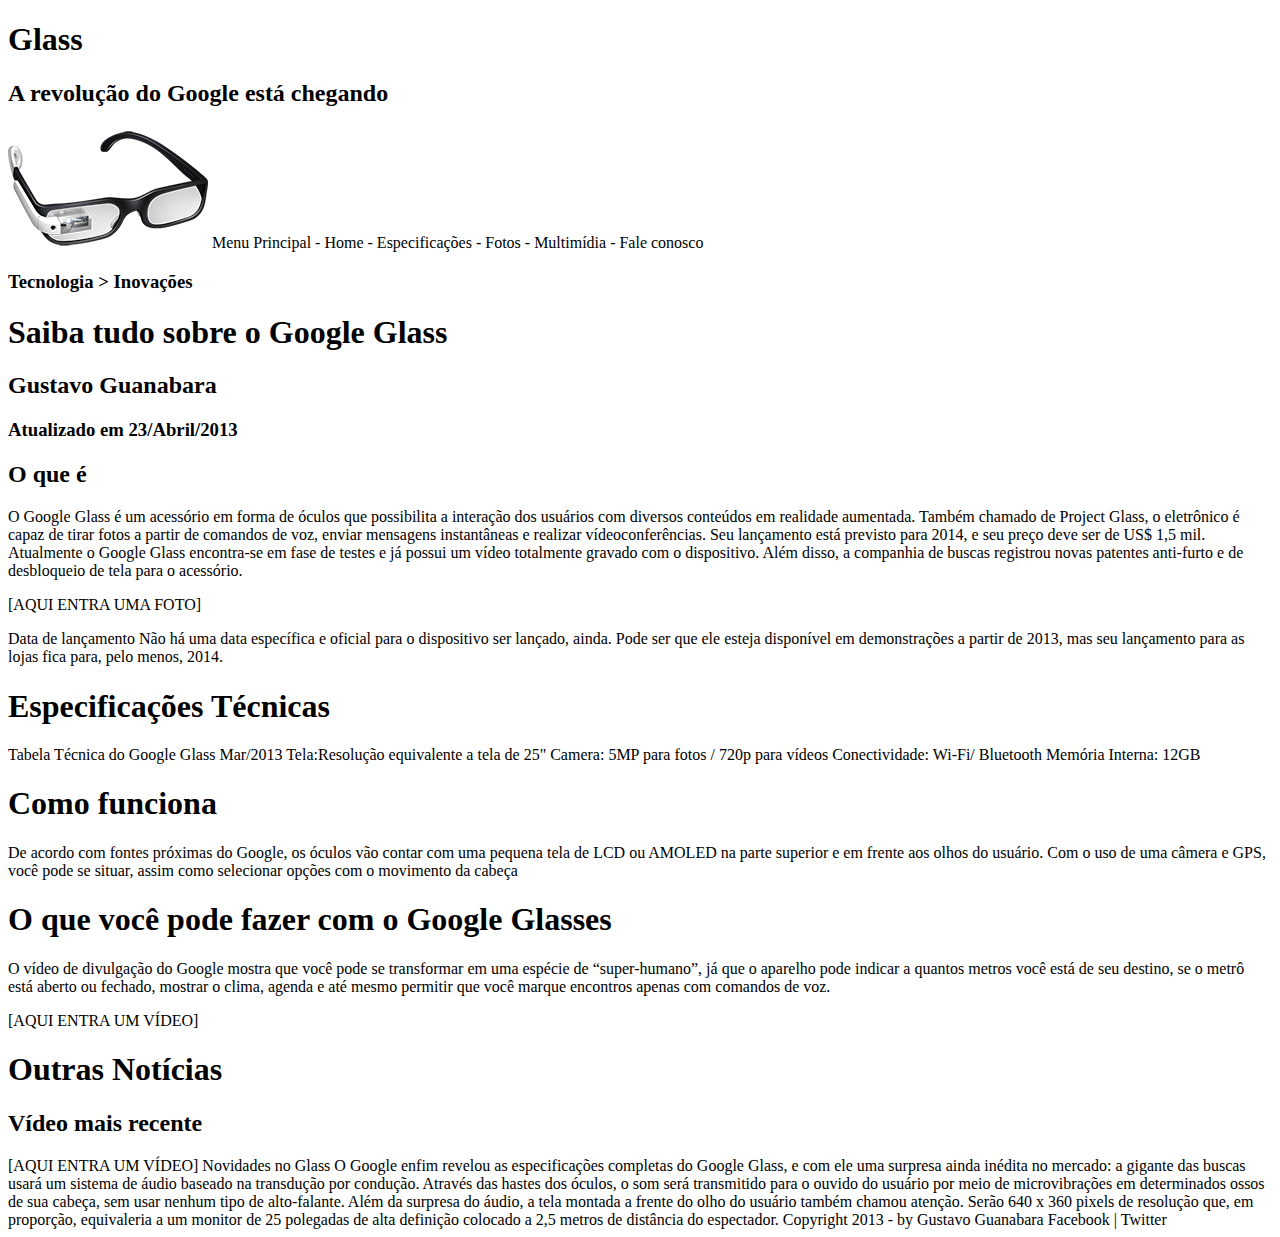
==== index.html @ ea3c96ab "INICIO CURSO HTML5 CSS3 GUANABARA" ====
<!DOCTYPE html>

<html lang="pt-br">


<head>
    <meta charset="utf-8">
    <meta name="viewport">
    <title>Tudo sobre Google Glass</title>
</head>

<body>
    <div id="interface">
        <header id="cabecalho">
            <hgroup>
                <h1>Glass</h1> 
                <h2>A revolução do Google está chegando</h2>   <!--hgroup serve pra englobar títulos q têm o mesmo contexto; isso não muda nada visualmente, mas é importante pra parte semântica-->
            </hgroup>

            <img src="_imagens/glass-oculos-preto-peq.png"/>   <!--.png é arquivo que deixa a imagem transparente-->

            Menu Principal
            - Home
            - Especificações
            - Fotos
            - Multimídia
            - Fale conosco
        </header>

        <hgroup>
            <h3>Tecnologia > Inovações</h3> <!--</br> significa QUEBRAR A LINHA, NO EXEMPLO VAI HAVER 3 QUEBRAS DE LINHAS, PORTANTO!-->
            <h1>Saiba tudo sobre o Google Glass</h1>        <!--&nbsp é inserir espaços em branco-->
            <h2>Gustavo Guanabara</h2> 
            <h3>Atualizado em 23/Abril/2013</h3>
        </hgroup>

        <h2>O que é</h2>
        <p>O Google Glass é um acessório em forma de óculos que possibilita a interação dos usuários com diversos conteúdos em realidade aumentada. Também chamado de Project Glass, o eletrônico é capaz de tirar fotos a partir de comandos de voz, enviar mensagens instantâneas e realizar vídeo&shy;con&shy;ferên&shy;cias. Seu lançamento está previsto para 2014, e seu preço deve ser de US$ 1,5 mil. Atualmente o Google Glass encontra-se em fase de testes e já possui um vídeo totalmente gravado com o dispositivo. Além disso, a companhia de buscas registrou novas patentes anti-furto e de desbloqueio de tela para o acessório.
        </p>   <!--o %shy; adiciona um hífen na quebra da palavra, caso uma parte dela precise ficar no outro parágrafo-->

[AQUI ENTRA UMA FOTO]

        <p>Data de lançamento
        Não há uma data específica e oficial para o dispositivo ser lançado, ainda. Pode ser que ele esteja disponível em demonstrações a partir de 2013, mas seu lançamento para as lojas fica para, pelo menos, 2014.
        </p>

        <h1>Especificações Técnicas</h1>
        Tabela Técnica do Google Glass Mar/2013
        

Tela:Resolução equivalente a tela de 25"
Camera: 5MP para fotos / 720p para vídeos
Conectividade: Wi-Fi/ Bluetooth
Memória Interna: 12GB

<h1>Como funciona</h1>
<p>De acordo com fontes próximas do Google, os óculos vão contar com uma pequena tela de LCD ou AMOLED na parte superior e em frente aos olhos do usuário. Com o uso de uma câmera e GPS, você pode se situar, assim como selecionar opções com o movimento da cabeça</p>

<h1>O que você pode fazer com o Google Glasses</h1>
<p>O vídeo de divulgação do Google mostra que você pode se transformar em uma espécie de “super-<wbr/>humano”, já que o aparelho pode indicar a quantos metros você está de seu destino, se o metrô está aberto ou fechado, mostrar o clima, agenda e até mesmo permitir que você marque encontros apenas com comandos de voz.</p> <!--'a tag <wbr/> quebra uma palavra, dessa forma fazendo com q ela possa ser quebrada e escita no parágrafo abaixo, caso necessite'-->

[AQUI ENTRA UM VÍDEO]

<h1>Outras Notícias</h1>
<h2>Vídeo mais recente</h2>

[AQUI ENTRA UM VÍDEO]

Novidades no Glass
O Google enfim revelou as especificações completas do Google Glass, e com ele uma surpresa ainda inédita no mercado: a gigante das buscas usará um sistema de áudio baseado na transdução por condução. Através das hastes dos óculos, o som será transmitido para o ouvido do usuário por meio de microvibrações em determinados ossos de sua cabeça, sem usar nenhum tipo de alto-falante.

Além da surpresa do áudio, a tela montada a frente do olho do usuário também chamou atenção. Serão 640 x 360 pixels de resolução que, em proporção, equivaleria a um monitor de 25 polegadas de alta definição colocado a 2,5 metros de distância do espectador.

Copyright 2013 - by Gustavo Guanabara
Facebook | Twitter
    </div>

</body>
</html>
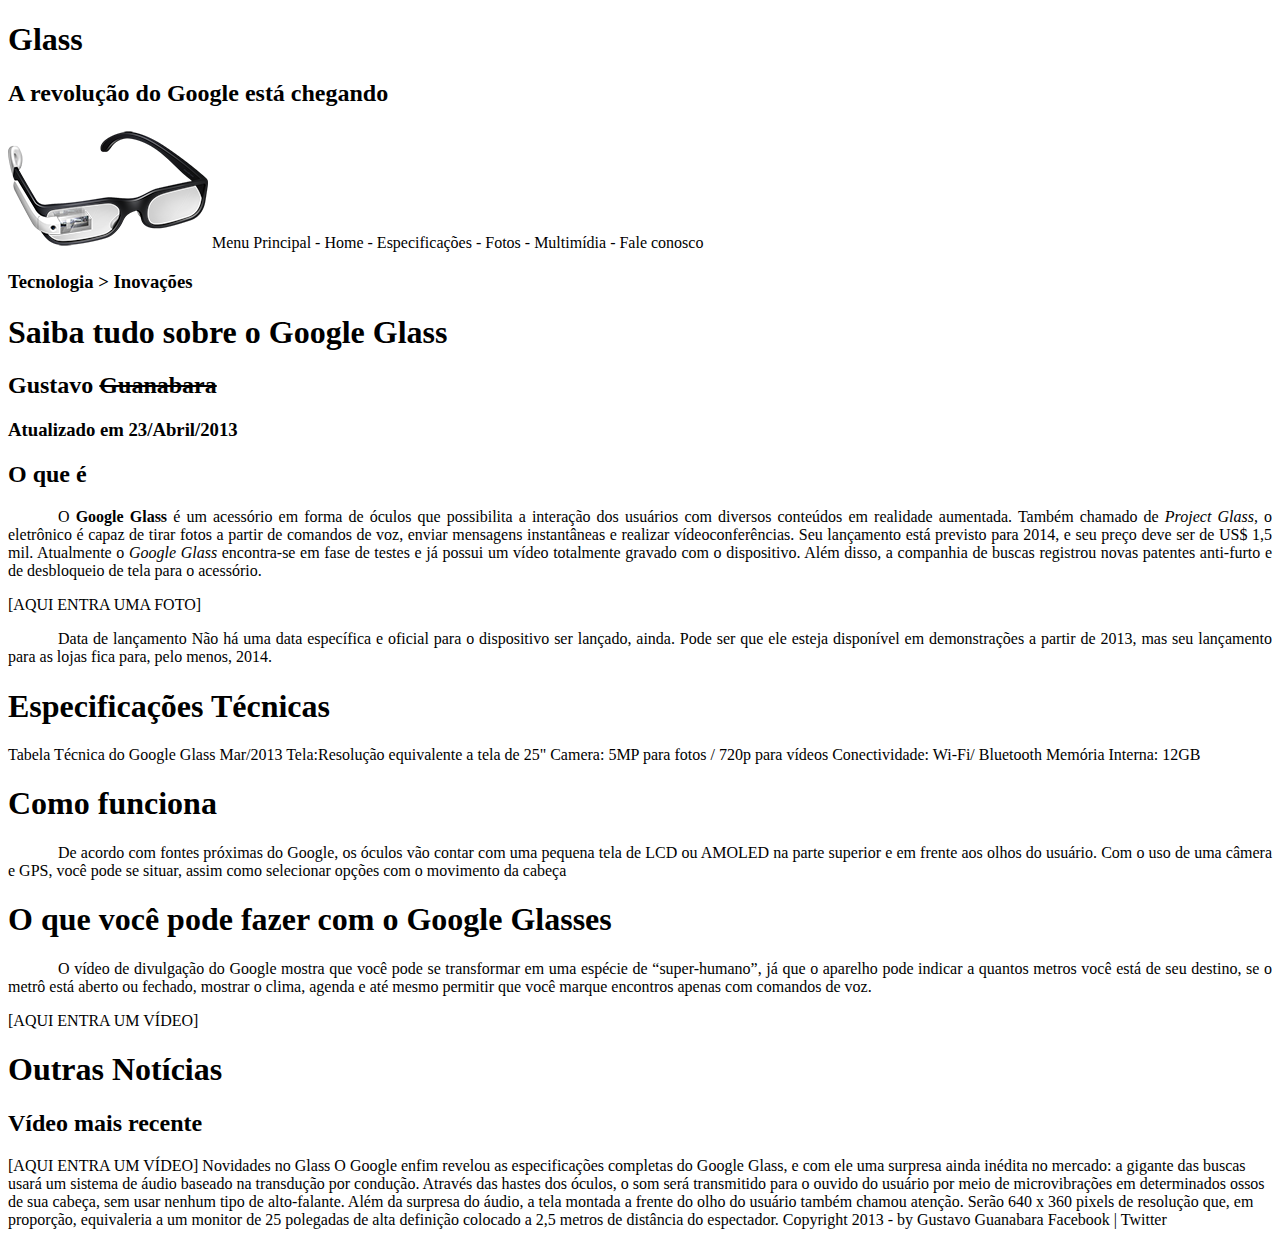
==== commit ac5cd5c9: "ALINHAMENTO DE TEXTO" ====
--- a/index.html
+++ b/index.html
@@ -7,6 +7,13 @@
     <meta charset="utf-8">
     <meta name="viewport">
     <title>Tudo sobre Google Glass</title>
+    <style>
+        p {
+            text-align: justify;
+            text-indent: 50px;
+
+        }
+    </style>
 </head>
 
 <body>
@@ -30,12 +37,12 @@
         <hgroup>
             <h3>Tecnologia > Inovações</h3> <!--</br> significa QUEBRAR A LINHA, NO EXEMPLO VAI HAVER 3 QUEBRAS DE LINHAS, PORTANTO!-->
             <h1>Saiba tudo sobre o Google Glass</h1>        <!--&nbsp é inserir espaços em branco-->
-            <h2>Gustavo Guanabara</h2> 
+            <h2>Gustavo <del>Guanabara</del></h2> 
             <h3>Atualizado em 23/Abril/2013</h3>
         </hgroup>
 
         <h2>O que é</h2>
-        <p>O Google Glass é um acessório em forma de óculos que possibilita a interação dos usuários com diversos conteúdos em realidade aumentada. Também chamado de Project Glass, o eletrônico é capaz de tirar fotos a partir de comandos de voz, enviar mensagens instantâneas e realizar vídeo&shy;con&shy;ferên&shy;cias. Seu lançamento está previsto para 2014, e seu preço deve ser de US$ 1,5 mil. Atualmente o Google Glass encontra-se em fase de testes e já possui um vídeo totalmente gravado com o dispositivo. Além disso, a companhia de buscas registrou novas patentes anti-furto e de desbloqueio de tela para o acessório.
+        <p style="text-indent: 50px; text-align: justify;">O <span style="font-weight: 900;">Google Glass</span> é um acessório em forma de óculos que possibilita a interação dos usuários com diversos conteúdos em realidade aumentada. Também chamado de <i>Project Glass</i>, o eletrônico é capaz de tirar fotos a partir de comandos de voz, enviar mensagens instantâneas e realizar vídeo&shy;con&shy;ferên&shy;cias. Seu lançamento está previsto para 2014, e seu preço deve ser de US$ 1,5 mil. Atualmente o <em>Google Glass</em> encontra-se em fase de testes e já possui um vídeo totalmente gravado com o dispositivo. Além disso, a companhia de buscas registrou novas patentes anti-furto e de desbloqueio de tela para o acessório.
         </p>   <!--o %shy; adiciona um hífen na quebra da palavra, caso uma parte dela precise ficar no outro parágrafo-->
 
 [AQUI ENTRA UMA FOTO]
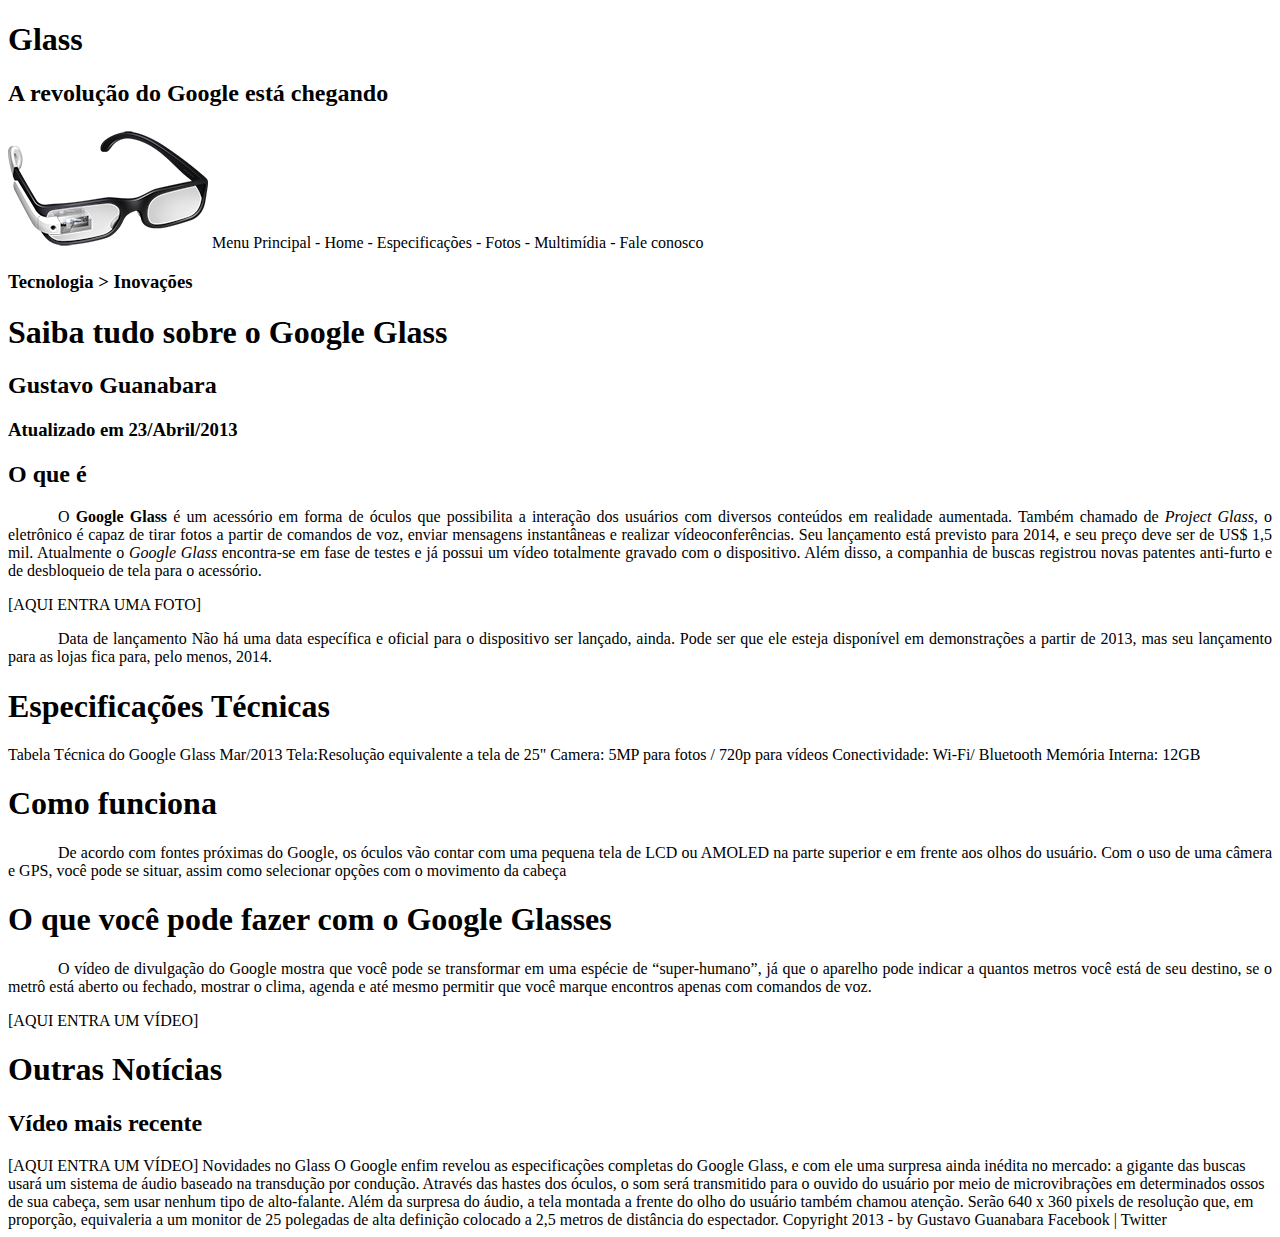
==== commit 83e77e80: "FINALIZANDO TAGS DE FORMATACAO DE TEXTO COM HTML E CSS" ====
--- a/index.html
+++ b/index.html
@@ -11,6 +11,7 @@
         p {
             text-align: justify;
             text-indent: 50px;
+            
 
         }
     </style>
@@ -37,7 +38,7 @@
         <hgroup>
             <h3>Tecnologia > Inovações</h3> <!--</br> significa QUEBRAR A LINHA, NO EXEMPLO VAI HAVER 3 QUEBRAS DE LINHAS, PORTANTO!-->
             <h1>Saiba tudo sobre o Google Glass</h1>        <!--&nbsp é inserir espaços em branco-->
-            <h2>Gustavo <del>Guanabara</del></h2> 
+            <h2>Gustavo Guanabara</h2> 
             <h3>Atualizado em 23/Abril/2013</h3>
         </hgroup>
 
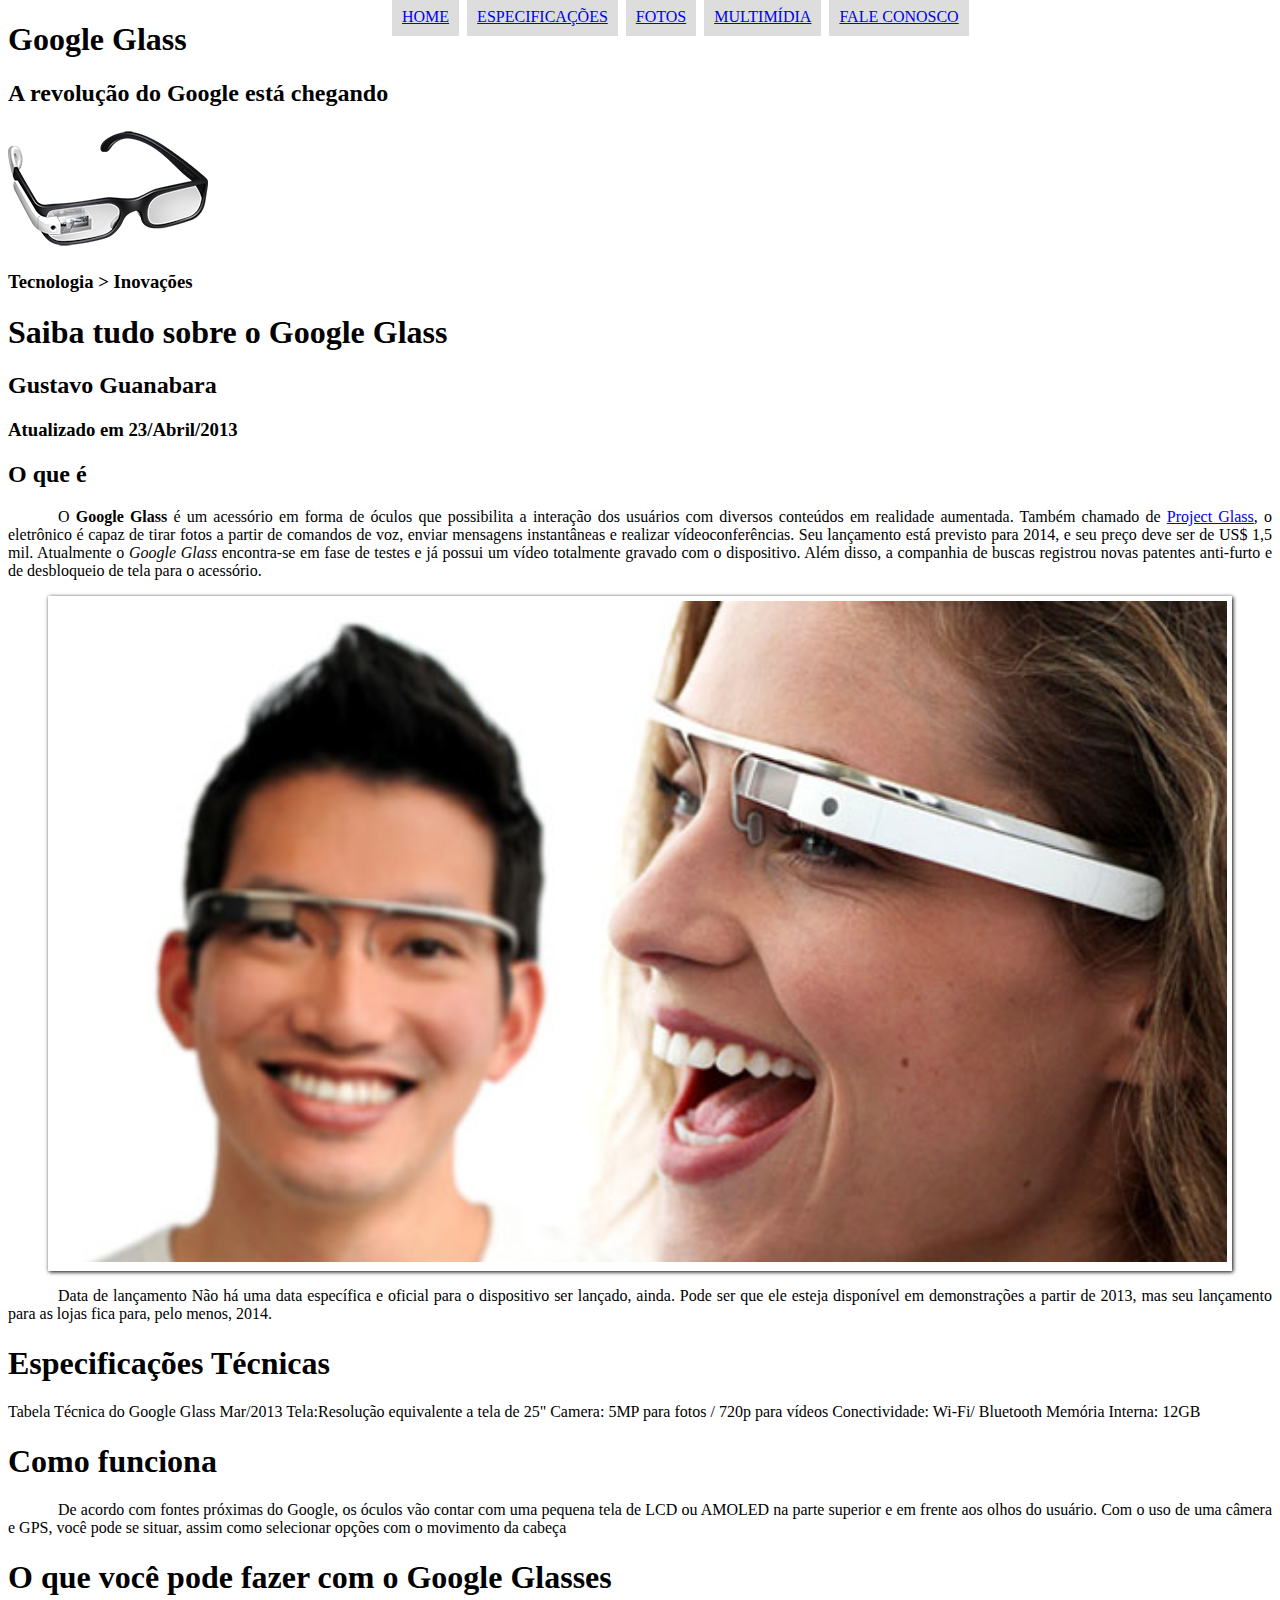
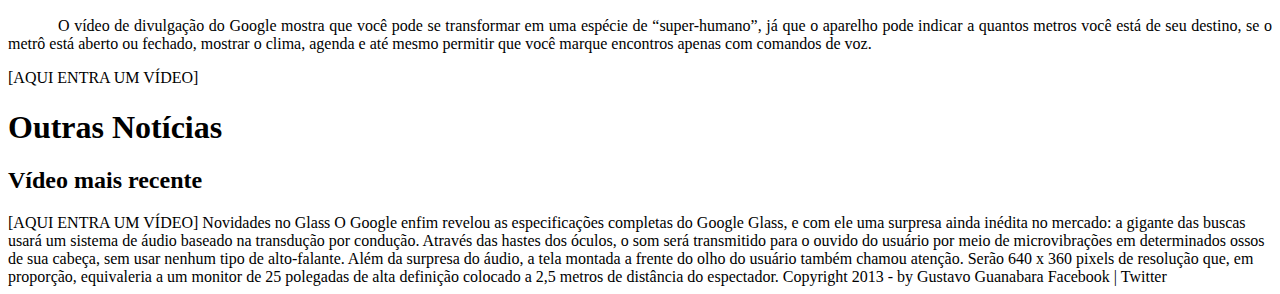
==== commit a5d3f779: "MENU COM CSS" ====
--- a/index.html
+++ b/index.html
@@ -7,32 +7,32 @@
     <meta charset="utf-8">
     <meta name="viewport">
     <title>Tudo sobre Google Glass</title>
-    <style>
-        p {
-            text-align: justify;
-            text-indent: 50px;
-            
-
-        }
-    </style>
+    <link rel="stylesheet" type="text/css" href="_css/estilo.css">
+    
 </head>
 
 <body>
     <div id="interface">
         <header id="cabecalho">
             <hgroup>
-                <h1>Glass</h1> 
+                <h1>Google Glass</h1> 
                 <h2>A revolução do Google está chegando</h2>   <!--hgroup serve pra englobar títulos q têm o mesmo contexto; isso não muda nada visualmente, mas é importante pra parte semântica-->
             </hgroup>
 
             <img src="_imagens/glass-oculos-preto-peq.png"/>   <!--.png é arquivo que deixa a imagem transparente-->
 
-            Menu Principal
-            - Home
-            - Especificações
-            - Fotos
-            - Multimídia
-            - Fale conosco
+            <nav id="menu"> <!--CRIA UM MENU  DE NAVEGAÇÃO-->
+                <h1>Menu Principal</h1>
+                <ul>
+                    <li><a href="index.html">Home</a></li>
+                    <li><a href="specs.html">Especificações</a></li>
+                    <li><a href="fotos.html">Fotos</a></li>
+                    <li><a href="multimidia.html">Multimídia</a></li> <!--Posso Criar listas dentro de listas-->
+                    <li><a href="fale-conosco.html">Fale conosco</a></li>
+                </ul>
+                
+            </nav>
+            
         </header>
 
         <hgroup>
@@ -43,10 +43,15 @@
         </hgroup>
 
         <h2>O que é</h2>
-        <p style="text-indent: 50px; text-align: justify;">O <span style="font-weight: 900;">Google Glass</span> é um acessório em forma de óculos que possibilita a interação dos usuários com diversos conteúdos em realidade aumentada. Também chamado de <i>Project Glass</i>, o eletrônico é capaz de tirar fotos a partir de comandos de voz, enviar mensagens instantâneas e realizar vídeo&shy;con&shy;ferên&shy;cias. Seu lançamento está previsto para 2014, e seu preço deve ser de US$ 1,5 mil. Atualmente o <em>Google Glass</em> encontra-se em fase de testes e já possui um vídeo totalmente gravado com o dispositivo. Além disso, a companhia de buscas registrou novas patentes anti-furto e de desbloqueio de tela para o acessório.
+        <p>O <span style="font-weight: 900;">Google Glass</span> é um acessório em forma de óculos que possibilita a interação dos usuários com diversos conteúdos em realidade aumentada. Também chamado de <a href="http://glass.google.com" target="_blank">Project Glass</a>, o eletrônico é capaz de tirar fotos a partir de comandos de voz, enviar mensagens instantâneas e realizar vídeo&shy;con&shy;ferên&shy;cias. Seu lançamento está previsto para 2014, e seu preço deve ser de US$ 1,5 mil. Atualmente o <em>Google Glass</em> encontra-se em fase de testes e já possui um vídeo totalmente gravado com o dispositivo. Além disso, a companhia de buscas registrou novas patentes anti-furto e de desbloqueio de tela para o acessório.
         </p>   <!--o %shy; adiciona um hífen na quebra da palavra, caso uma parte dela precise ficar no outro parágrafo-->
 
-[AQUI ENTRA UMA FOTO]
+        <figure class="foto-legenda">
+            <img src="_imagens/glass-quadro-homem-mulher.jpg">
+            <figcaption>
+                <h1>Pessoas de Óculos</h1>
+                <p>Uma nova maneira de ver o mundo</p>
+        </figure>
 
         <p>Data de lançamento
         Não há uma data específica e oficial para o dispositivo ser lançado, ainda. Pode ser que ele esteja disponível em demonstrações a partir de 2013, mas seu lançamento para as lojas fica para, pelo menos, 2014.
--- a/_css/estilo.css
+++ b/_css/estilo.css
@@ -0,0 +1,69 @@
+@charset "utf-8";
+
+body {
+    background-color:white;
+    color:rgb(0, 0, 0)
+}
+
+p {
+text-align: justify;
+text-indent: 50px;
+}
+
+/* Formatação de imagens com legendas  */
+figure.foto-legenda {
+    position: relative;
+    border: 5px solid white;
+    box-shadow: 1px 1px 4px black;
+}
+
+figure.foto-legenda img {
+    width: 100%;
+    height: 100%;
+}
+
+figure.foto-legenda figcaption {
+    opacity: 0;
+    position: absolute;
+    top: 0px;
+    background-color: rgba(0, 0, 0, 0.4);
+    color: white;
+    width: 100%;
+    height: 100%;
+    padding: 10px;
+    box-sizing: border-box;
+
+    transition: opacity 1s;  /* o primeiro parâmetro da 'transition' é o que eu quero fazer a transição, nesse caso é o opacity, e o segundo parâmetro é o tempo dessa transição, no caso, 1 s. */
+}
+
+figure.foto-legenda:hover figcaption{
+    opacity: 1;
+}
+
+
+
+/* Formatação do menu do site*/
+nav#menu {
+    display: block;  /*primeira coisa q tenho q fazer pra que meu Menu flutue na tela.*/
+}
+
+
+nav#menu ul {
+    list-style: none;    /* Tira os marcadores da lista*/
+    text-transform: uppercase;
+    position: absolute;  /*Permite a minha lista flutue por qualquer parte do site, se eu botar RELATIVE, ele vai ser posicionado, apenas dentro do nav; Com a posição ABSOLUTA, eu posso configurar o TOP e o LEFT*/
+    top: -20px; /*Diz qual a distância q esse bloco vai ficar do topo da página*/
+    left: 350px; /*Diz a distãncia que esse bloco vai ficar da margem esquerda*/
+}
+
+
+nav#menu li {
+    display: inline-block;  /*Deixa as opções do menu, lado a lado*/
+    background-color: #dddddd;
+    padding: 10px;  /*Cria um espaço entre a letra e o fundo(cinza); ESPAÇO DENTRO DO OBJETO*/
+    margin: 2px; /*Cria um espaço fora do objeto, entre os objetos(Opções do menu)*/
+}
+
+nav#menu h1{
+    display: none;   /*Vai fazer com que o título principal desapareça do site, mas ele ainda vai está lá, pois vai fazer muita diferença pros mecanismos de buscas*/
+}
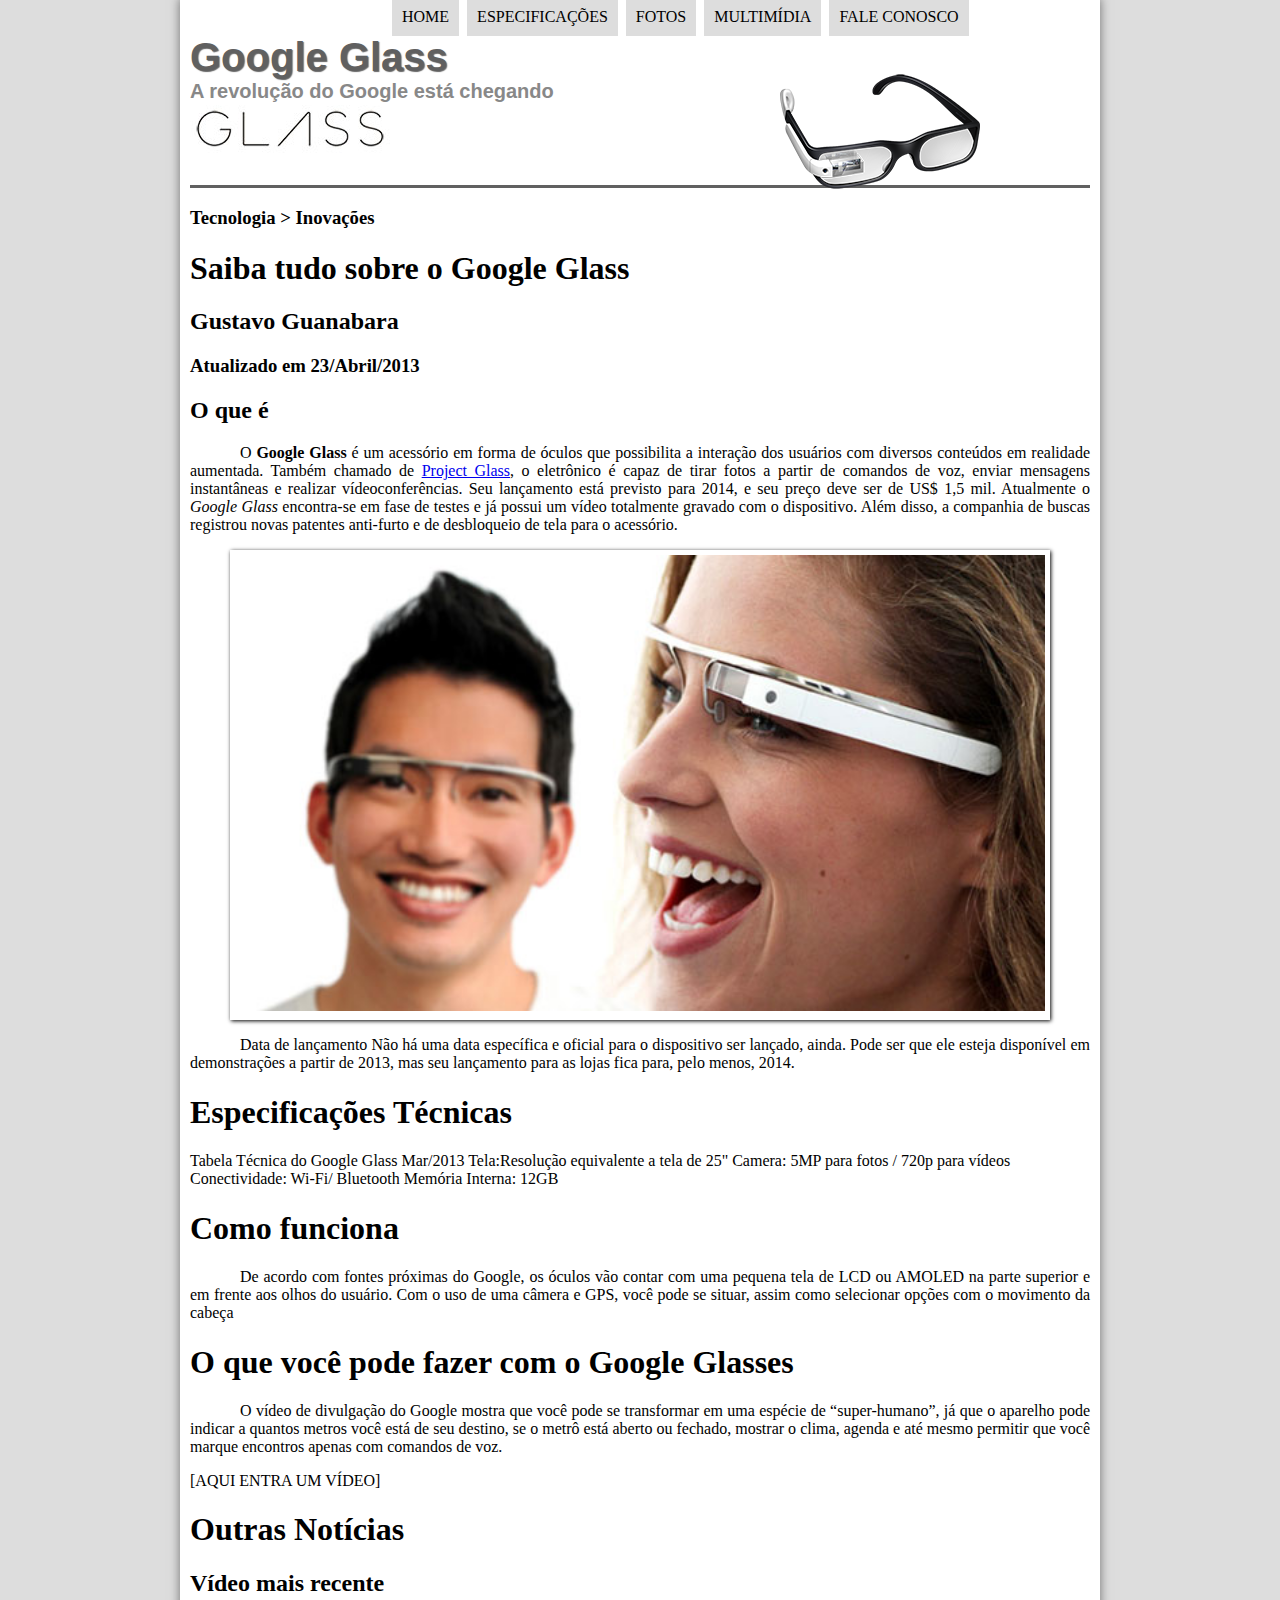
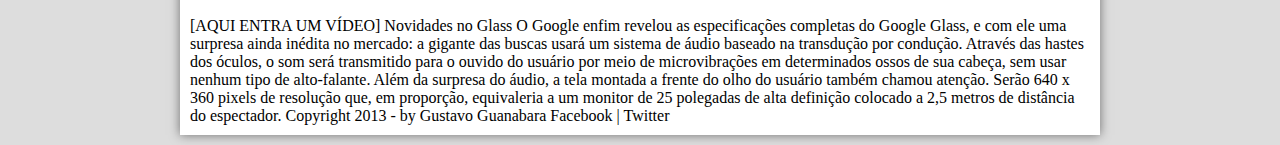
==== commit f3fd487c: "AULA16 CABECALHO EM CSS3" ====
--- a/index.html
+++ b/index.html
@@ -19,7 +19,7 @@
                 <h2>A revolução do Google está chegando</h2>   <!--hgroup serve pra englobar títulos q têm o mesmo contexto; isso não muda nada visualmente, mas é importante pra parte semântica-->
             </hgroup>
 
-            <img src="_imagens/glass-oculos-preto-peq.png"/>   <!--.png é arquivo que deixa a imagem transparente-->
+            <img id="icone" src="_imagens/glass-oculos-preto-peq.png"/>   <!--.png é arquivo que deixa a imagem transparente-->
 
             <nav id="menu"> <!--CRIA UM MENU  DE NAVEGAÇÃO-->
                 <h1>Menu Principal</h1>
--- a/_css/estilo.css
+++ b/_css/estilo.css
@@ -1,14 +1,58 @@
 @charset "utf-8";
 
 body {
-    background-color:white;
+    background-color:#dddddd;
     color:rgb(0, 0, 0)
 }
+
+
+div#interface {  /*A tag NAV tem posição ABSOLUTE, então não fica dentro da DIV, ela fica em uma posição ABSOLUTA, a posição que eu definir*/
+    width:900px;
+    background-color: white;
+    margin: -10px auto 10px auto;  /*A ORDEM DOS PARÂMETROS É 1º CIMA, 2º DIREITA, 3º BAIXO, 4º ESQUERDA.*/
+    box-shadow:0px 0px 10px rgba(0,0,0, 0.5); /*Cria uma sombra em volta do objeto; O 1º PARÂMETRO é deslocamento lateral, o 2º é deslocamento vertical,
+    o terceiro é espalhamento da sombra e o 4º é a cor*/
+    padding: 10px 10px 10px 10px; /*SE MEU padding FOR IGUAL PARA TODOS OS PARÂMETROS(CIMA, DIREITA, BAIXO, ESQUERDA),
+    então eu posso informar apenas um valor que o navegador compreenderá que eu quero esse valor para todos os lados.*/
+}
+
+
 
 p {
 text-align: justify;
 text-indent: 50px;
 }
+
+header#cabecalho img#icone{
+    position: absolute;  /*DESSA FORMA CONSIGO FAZER COM QUE A IMAGEM FLUTUE POR ONDE EU QUISER.*/
+    left: 780px;
+    top: 70px;
+}
+
+header#cabecalho {
+    border-bottom: #606060 solid;
+    height: 150px;
+    background: url("../_imagens/glass-logo-peq.jpg") no-repeat 0px 70px; /*COMO A IMAGEM É MUITO PEQUENA, ELE ACABA REPETINDO ELA PRA COMPLETAR TODO O BACKGROUND DO CABECALHO, POR ISSO USO O no-repeat, PRA Q NÃO HAJA REPETIÇAO.*/
+}
+
+header#cabecalho h1{
+    font-family: arial, sans-serif;
+    font-size: 30pt;
+    color: #606060;
+    text-shadow: 1px 1px 1px rgba(0, 0, 0, .6);
+    padding: 0px;
+    margin-bottom: 0px;
+}
+
+header#cabecalho h2{
+    font-family: Arial, sans-serif;
+    color: #888888;
+    font-size: 15pt;
+    padding: 0px;
+    margin-top: 0px
+}
+
+
 
 /* Formatação de imagens com legendas  */
 figure.foto-legenda {
@@ -62,8 +106,28 @@
     background-color: #dddddd;
     padding: 10px;  /*Cria um espaço entre a letra e o fundo(cinza); ESPAÇO DENTRO DO OBJETO*/
     margin: 2px; /*Cria um espaço fora do objeto, entre os objetos(Opções do menu)*/
+    transition: background-color 1s;
 }
 
 nav#menu h1{
     display: none;   /*Vai fazer com que o título principal desapareça do site, mas ele ainda vai está lá, pois vai fazer muita diferença pros mecanismos de buscas*/
 }
+
+nav#menu li:hover {
+    background-color: #606060;
+
+}
+
+nav#menu a {
+    text-decoration: none;
+    color: #000000;
+    transition: color 1s;
+    
+}
+
+nav#menu a:hover {
+    color:#ffffff;
+    text-decoration: underline;
+}
+
+
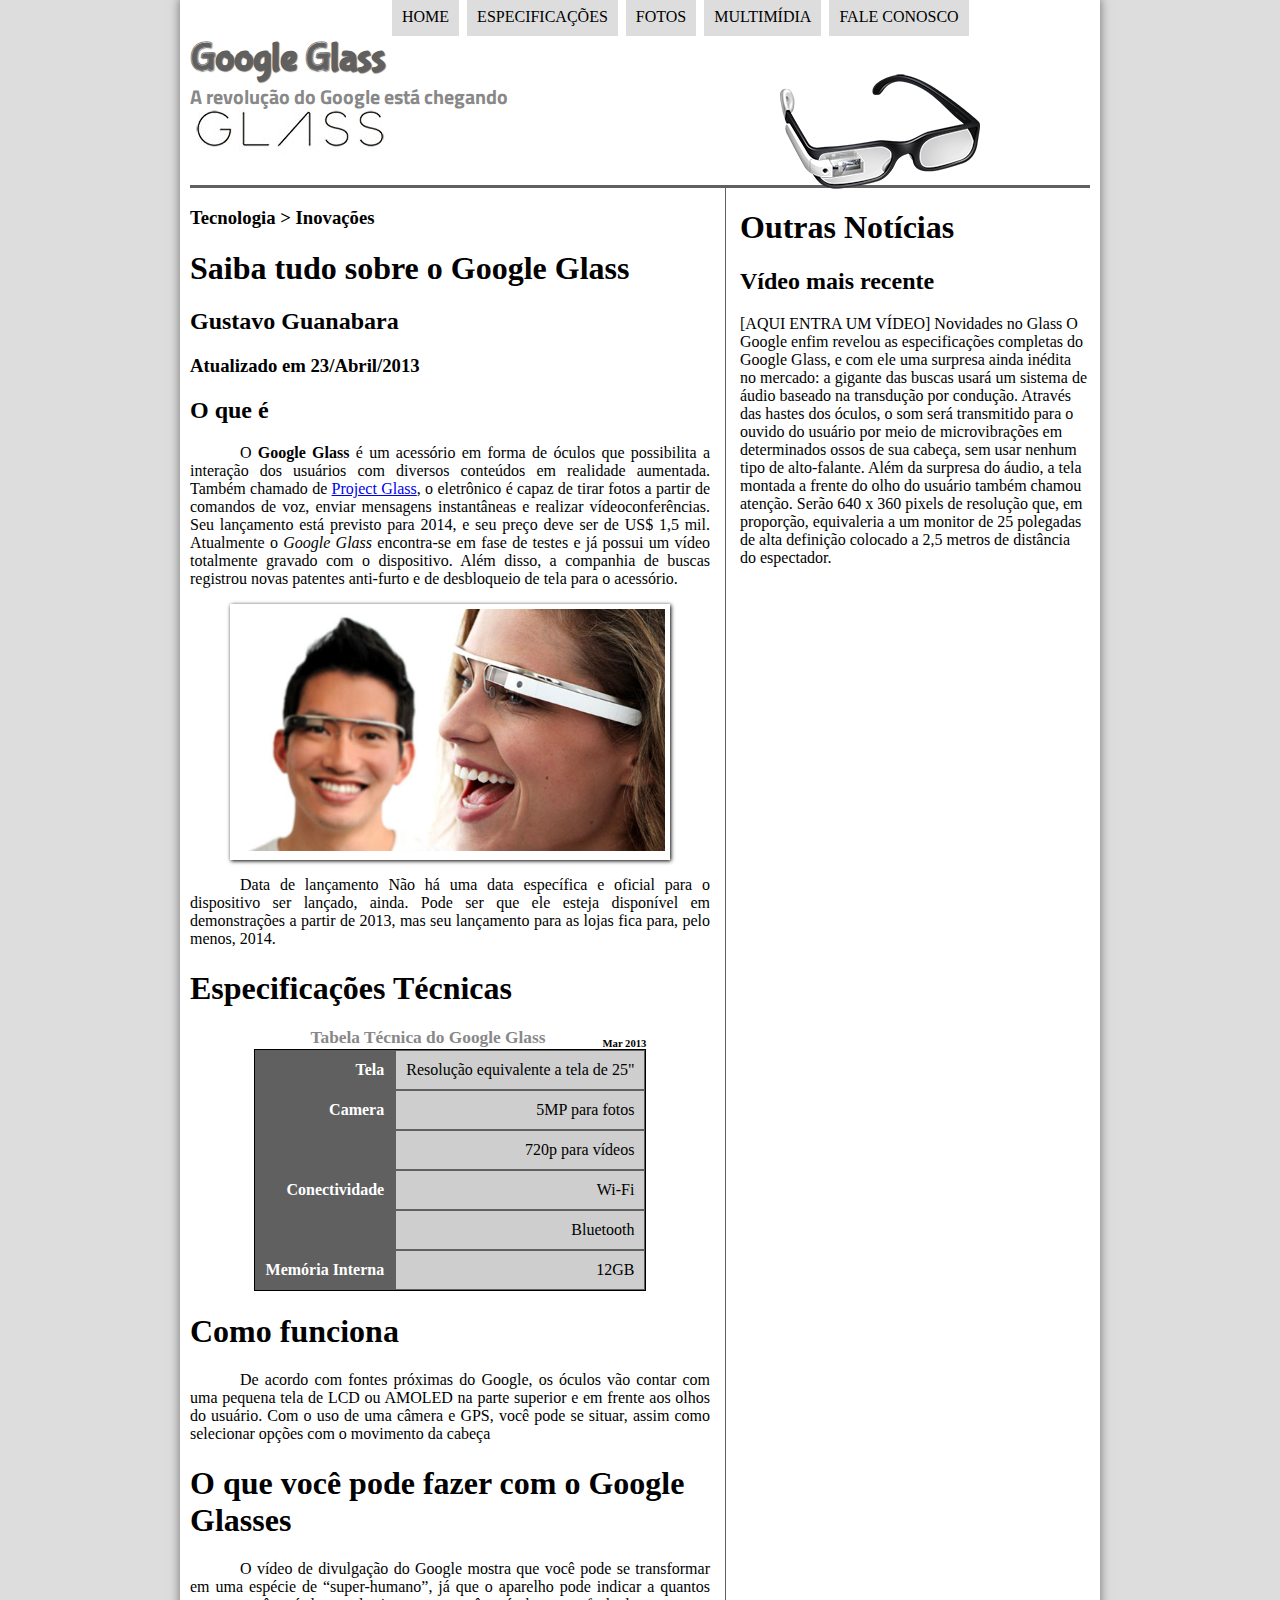
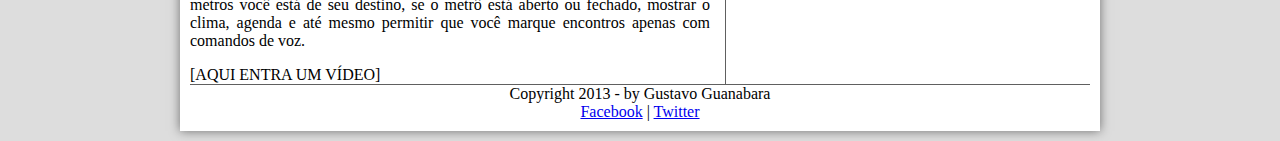
==== commit 3d1c6811: "ESTILO CSS EM TABELAS" ====
--- a/index.html
+++ b/index.html
@@ -1,7 +1,6 @@
 <!DOCTYPE html>
 
 <html lang="pt-br">
-
 
 <head>
     <meta charset="utf-8">
@@ -35,6 +34,8 @@
             
         </header>
 
+
+    <section id="corpo">
         <hgroup>
             <h3>Tecnologia > Inovações</h3> <!--</br> significa QUEBRAR A LINHA, NO EXEMPLO VAI HAVER 3 QUEBRAS DE LINHAS, PORTANTO!-->
             <h1>Saiba tudo sobre o Google Glass</h1>        <!--&nbsp é inserir espaços em branco-->
@@ -58,24 +59,51 @@
         </p>
 
         <h1>Especificações Técnicas</h1>
-        Tabela Técnica do Google Glass Mar/2013
-        
+        <table id="tabelaspec">
+            <caption>Tabela Técnica do Google Glass <span>Mar 2013</span></caption>
 
-Tela:Resolução equivalente a tela de 25"
-Camera: 5MP para fotos / 720p para vídeos
-Conectividade: Wi-Fi/ Bluetooth
-Memória Interna: 12GB
+        <tr>
+            <td class="ce">Tela</td> 
+            <td class="cd">Resolução equivalente a tela de 25"</td>
+        </tr>
 
-<h1>Como funciona</h1>
-<p>De acordo com fontes próximas do Google, os óculos vão contar com uma pequena tela de LCD ou AMOLED na parte superior e em frente aos olhos do usuário. Com o uso de uma câmera e GPS, você pode se situar, assim como selecionar opções com o movimento da cabeça</p>
+        <tr>
+            <td rowspan="2"  class="ce">Camera</td> <!--Ao ocupar duas linhas, a célula '720p para videos' acaba sendo empurrada para o lado direito! #VEJA NO SITE-->
+            <td class="cd"> 5MP para fotos</td>
+        </tr>
 
-<h1>O que você pode fazer com o Google Glasses</h1>
-<p>O vídeo de divulgação do Google mostra que você pode se transformar em uma espécie de “super-<wbr/>humano”, já que o aparelho pode indicar a quantos metros você está de seu destino, se o metrô está aberto ou fechado, mostrar o clima, agenda e até mesmo permitir que você marque encontros apenas com comandos de voz.</p> <!--'a tag <wbr/> quebra uma palavra, dessa forma fazendo com q ela possa ser quebrada e escita no parágrafo abaixo, caso necessite'-->
+        <tr>
+            <td class="cd">720p para vídeos</td>
+        </tr>
 
-[AQUI ENTRA UM VÍDEO]
+        <tr>
+            <td rowspan="2" class="ce">Conectividade</td> 
+            <td class="cd">Wi-Fi</td>
+        </tr>
 
-<h1>Outras Notícias</h1>
-<h2>Vídeo mais recente</h2>
+        <tr>
+            <td class="cd">Bluetooth</td>
+        </tr>
+
+        <tr>
+            <td class="ce">Memória Interna</td>
+            <td class="cd">12GB</td>
+        </tr>
+        </table>
+
+        <h1>Como funciona</h1>
+        <p>De acordo com fontes próximas do Google, os óculos vão contar com uma pequena tela de LCD ou AMOLED na parte superior e em frente aos olhos do usuário. Com o uso de uma câmera e GPS, você pode se situar, assim como selecionar opções com o movimento da cabeça</p>
+
+        <h1>O que você pode fazer com o Google Glasses</h1>
+        <p>O vídeo de divulgação do Google mostra que você pode se transformar em uma espécie de “super-<wbr/>humano”, já que o aparelho pode indicar a quantos metros você está de seu destino, se o metrô está aberto ou fechado, mostrar o clima, agenda e até mesmo permitir que você marque encontros apenas com comandos de voz.</p> <!--'a tag <wbr/> quebra uma palavra, dessa forma fazendo com q ela possa ser quebrada e escita no parágrafo abaixo, caso necessite'-->
+
+        [AQUI ENTRA UM VÍDEO]
+
+    </section>
+
+    <aside id="lateral">
+        <h1>Outras Notícias</h1>
+        <h2>Vídeo mais recente</h2>
 
 [AQUI ENTRA UM VÍDEO]
 
@@ -83,10 +111,16 @@
 O Google enfim revelou as especificações completas do Google Glass, e com ele uma surpresa ainda inédita no mercado: a gigante das buscas usará um sistema de áudio baseado na transdução por condução. Através das hastes dos óculos, o som será transmitido para o ouvido do usuário por meio de microvibrações em determinados ossos de sua cabeça, sem usar nenhum tipo de alto-falante.
 
 Além da surpresa do áudio, a tela montada a frente do olho do usuário também chamou atenção. Serão 640 x 360 pixels de resolução que, em proporção, equivaleria a um monitor de 25 polegadas de alta definição colocado a 2,5 metros de distância do espectador.
+    </aside>
 
-Copyright 2013 - by Gustavo Guanabara
-Facebook | Twitter
+    <footer id="rodape">
+Copyright 2013 - by Gustavo Guanabara <br/>
+<a href="http://facebook.com/cursosemvideo" target="_blank">Facebook</a> | 
+    <a href="https://twitter.com/cursosemvideo" target="_blank">Twitter</a>
+    </footer> 
+    
     </div>
+    
 
 </body>
 </html>--- a/_css/estilo.css
+++ b/_css/estilo.css
@@ -1,4 +1,9 @@
 @charset "utf-8";
+@import url('https://fonts.googleapis.com/css2?family=Ibarra+Real+Nova&family=Titillium+Web&display=swap');
+@font-face {
+    font-family:'FonteLogo';
+    src: url("../_fonts/bubblegum-sans-regular.otf");
+}
 
 body {
     background-color:#dddddd;
@@ -36,7 +41,7 @@
 }
 
 header#cabecalho h1{
-    font-family: arial, sans-serif;
+    font-family: 'FonteLogo', sans-serif;
     font-size: 30pt;
     color: #606060;
     text-shadow: 1px 1px 1px rgba(0, 0, 0, .6);
@@ -45,7 +50,7 @@
 }
 
 header#cabecalho h2{
-    font-family: Arial, sans-serif;
+    font-family: 'Titillium Web', sans-serif;
     color: #888888;
     font-size: 15pt;
     padding: 0px;
@@ -130,4 +135,64 @@
     text-decoration: underline;
 }
 
+section#corpo {
+    display: block;
+    width:520px;
+    float: left;    /*VAI FLUTUAR PELA ESQUERDA*/ 
+    border-right: #606060 solid 1px;
+    padding-right: 15px;
+}
 
+table#tabelaspec {
+    border:rgb(0, 0, 0) solid 1px;
+    border-spacing: 0px;
+    margin-left: auto;
+    margin-right: auto;
+}
+
+table#tabelaspec td{
+    border: #606060 solid 1px;
+    padding: 10px; /*espaço entre o conteudo e as linhas das bordas da tabela*/
+    text-align: right;
+}
+
+table#tabelaspec td.ce{
+    background-color: #606060;
+    color:#ffffff;
+    vertical-align: top;
+    font-weight: bold;
+}
+
+table#tabelaspec td.cd{
+    background-color: #cecece;
+}
+
+table#tabelaspec caption{
+    color: #888888;
+    font-size: 13pt;
+    font-weight: bolder;
+}
+
+table#tabelaspec caption span{
+    display:block;
+    float:right;
+    font-size: 8pt;
+    color: #000000;
+    margin-top: 10px;
+}
+
+aside#lateral {
+    display: block; /*MOSTRADOS EM BLOCO*/
+    float: right; /*Para usar o float, devemos estar com os objetos configurados par serem mostrados em bloco, só assim flutuarao um do lado do outro // VAI FLUTUAR PELA DIREITA*/
+    width: 350px;
+}
+
+footer#rodape{
+    clear:both; /*USO O clear:both PARA LIMPAR A CONFIGURAÇÃO DOS DOIS LADOS(aside E footer) */
+    border-top: #606060 solid 1px;
+    text-align:center;
+
+}
+
+
+
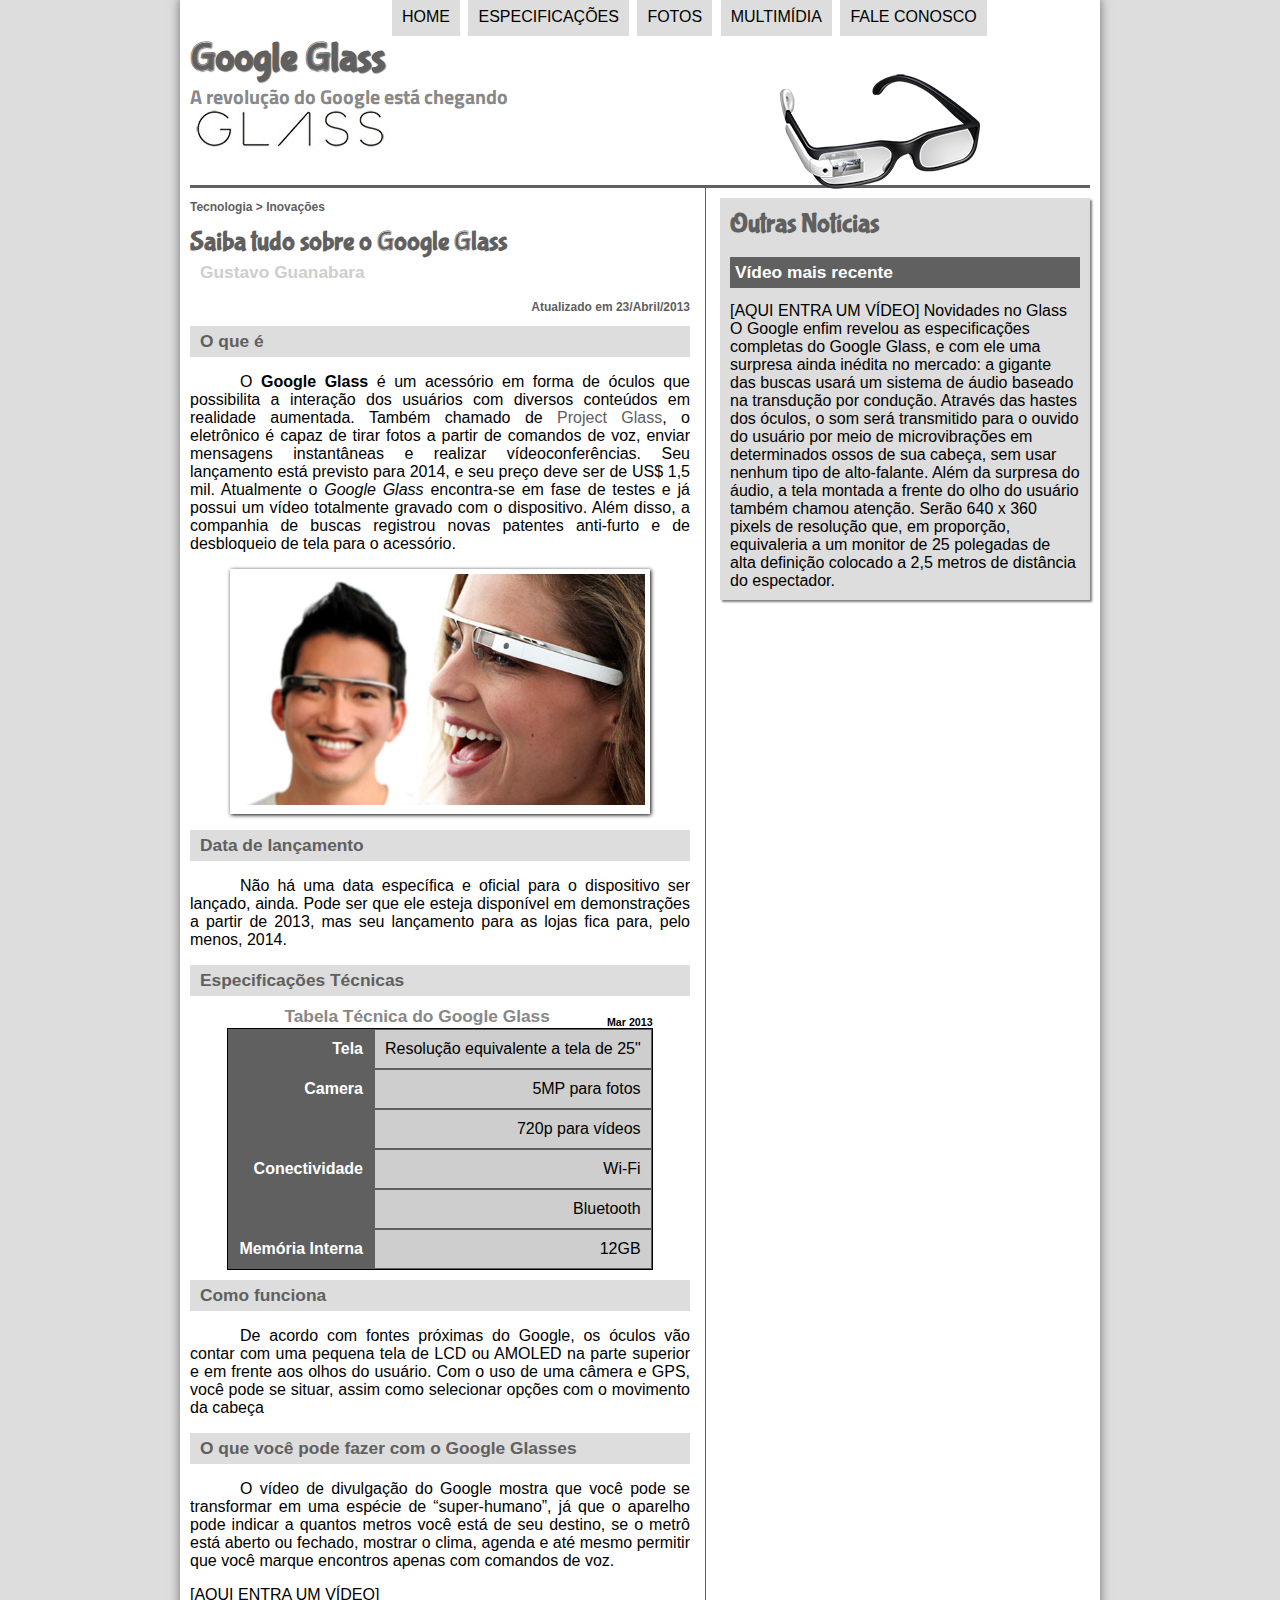
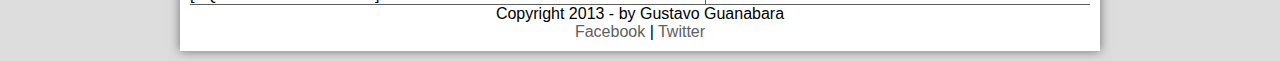
==== commit c5175380: "AULA 21 - INTERFACE EM HTML5" ====
--- a/index.html
+++ b/index.html
@@ -36,12 +36,16 @@
 
 
     <section id="corpo">
+
+        <article id="noticia-principal">
+            <header id="cabecalho-artigo">
         <hgroup>
             <h3>Tecnologia > Inovações</h3> <!--</br> significa QUEBRAR A LINHA, NO EXEMPLO VAI HAVER 3 QUEBRAS DE LINHAS, PORTANTO!-->
             <h1>Saiba tudo sobre o Google Glass</h1>        <!--&nbsp é inserir espaços em branco-->
             <h2>Gustavo Guanabara</h2> 
-            <h3>Atualizado em 23/Abril/2013</h3>
+            <h3 class="direita">Atualizado em 23/Abril/2013</h3>
         </hgroup>
+            </header>
 
         <h2>O que é</h2>
         <p>O <span style="font-weight: 900;">Google Glass</span> é um acessório em forma de óculos que possibilita a interação dos usuários com diversos conteúdos em realidade aumentada. Também chamado de <a href="http://glass.google.com" target="_blank">Project Glass</a>, o eletrônico é capaz de tirar fotos a partir de comandos de voz, enviar mensagens instantâneas e realizar vídeo&shy;con&shy;ferên&shy;cias. Seu lançamento está previsto para 2014, e seu preço deve ser de US$ 1,5 mil. Atualmente o <em>Google Glass</em> encontra-se em fase de testes e já possui um vídeo totalmente gravado com o dispositivo. Além disso, a companhia de buscas registrou novas patentes anti-furto e de desbloqueio de tela para o acessório.
@@ -54,11 +58,11 @@
                 <p>Uma nova maneira de ver o mundo</p>
         </figure>
 
-        <p>Data de lançamento
-        Não há uma data específica e oficial para o dispositivo ser lançado, ainda. Pode ser que ele esteja disponível em demonstrações a partir de 2013, mas seu lançamento para as lojas fica para, pelo menos, 2014.
+        <h2>Data de lançamento</h2>
+        <p>Não há uma data específica e oficial para o dispositivo ser lançado, ainda. Pode ser que ele esteja disponível em demonstrações a partir de 2013, mas seu lançamento para as lojas fica para, pelo menos, 2014.
         </p>
 
-        <h1>Especificações Técnicas</h1>
+        <h2>Especificações Técnicas</h2>
         <table id="tabelaspec">
             <caption>Tabela Técnica do Google Glass <span>Mar 2013</span></caption>
 
@@ -91,14 +95,14 @@
         </tr>
         </table>
 
-        <h1>Como funciona</h1>
+        <h2>Como funciona</h2>
         <p>De acordo com fontes próximas do Google, os óculos vão contar com uma pequena tela de LCD ou AMOLED na parte superior e em frente aos olhos do usuário. Com o uso de uma câmera e GPS, você pode se situar, assim como selecionar opções com o movimento da cabeça</p>
 
-        <h1>O que você pode fazer com o Google Glasses</h1>
+        <h2>O que você pode fazer com o Google Glasses</h2>
         <p>O vídeo de divulgação do Google mostra que você pode se transformar em uma espécie de “super-<wbr/>humano”, já que o aparelho pode indicar a quantos metros você está de seu destino, se o metrô está aberto ou fechado, mostrar o clima, agenda e até mesmo permitir que você marque encontros apenas com comandos de voz.</p> <!--'a tag <wbr/> quebra uma palavra, dessa forma fazendo com q ela possa ser quebrada e escita no parágrafo abaixo, caso necessite'-->
 
         [AQUI ENTRA UM VÍDEO]
-
+    </article>  
     </section>
 
     <aside id="lateral">
--- a/_css/estilo.css
+++ b/_css/estilo.css
@@ -7,7 +7,8 @@
 
 body {
     background-color:#dddddd;
-    color:rgb(0, 0, 0)
+    color:rgb(0, 0, 0);
+    font-family: Arial, sans-serif;
 }
 
 
@@ -27,6 +28,16 @@
 text-align: justify;
 text-indent: 50px;
 }
+
+a {
+    color: #606060;
+    text-decoration: none;
+}
+
+a:hover {
+    text-decoration: underline;
+}
+
 
 header#cabecalho img#icone{
     position: absolute;  /*DESSA FORMA CONSIGO FAZER COM QUE A IMAGEM FLUTUE POR ONDE EU QUISER.*/
@@ -137,7 +148,7 @@
 
 section#corpo {
     display: block;
-    width:520px;
+    width:500px;
     float: left;    /*VAI FLUTUAR PELA ESQUERDA*/ 
     border-right: #606060 solid 1px;
     padding-right: 15px;
@@ -185,6 +196,24 @@
     display: block; /*MOSTRADOS EM BLOCO*/
     float: right; /*Para usar o float, devemos estar com os objetos configurados par serem mostrados em bloco, só assim flutuarao um do lado do outro // VAI FLUTUAR PELA DIREITA*/
     width: 350px;
+    background-color: #dddddd;
+    padding: 10px;
+    margin-top: 10px;
+    box-shadow: 2px 2px 2px rgba(0,0,0, .5);
+}
+
+aside#lateral h1{
+    font-family: 'FonteLogo';
+    font-size: 20pt;
+    color: #606060;
+    margin-top: 0px;
+}
+
+aside#lateral h2{
+    background-color: #606060;
+    font-size: 13pt;
+    color: #ffffff;
+    padding: 5px;
 }
 
 footer#rodape{
@@ -194,5 +223,37 @@
 
 }
 
-
-
+article#noticia-principal h2{
+    font-size: 13pt;
+    color: #606060;
+    background-color: #dddddd;
+    padding: 5px 0px 5px 10px;
+    margin:10px 0px 10px 0px;
+}
+
+header#cabecalho-artigo h1{
+    font-family: 'FonteLogo', sans-serif;
+    font-size: 20pt;
+    color: #606060;
+    margin-bottom: 0px;
+    margin-top: 0px;
+}
+
+header#cabecalho-artigo h2{
+    font-size: 13pt;
+    color: #cecece;
+    background-color: #ffffff;
+    margin: 0px;
+}
+
+header#cabecalho-artigo h3{
+    font-size: 12px;
+    color: #606060;
+}
+
+.direita{
+    text-align: end; /*Poderia usar o valor 'rigth'*/
+}
+
+
+
